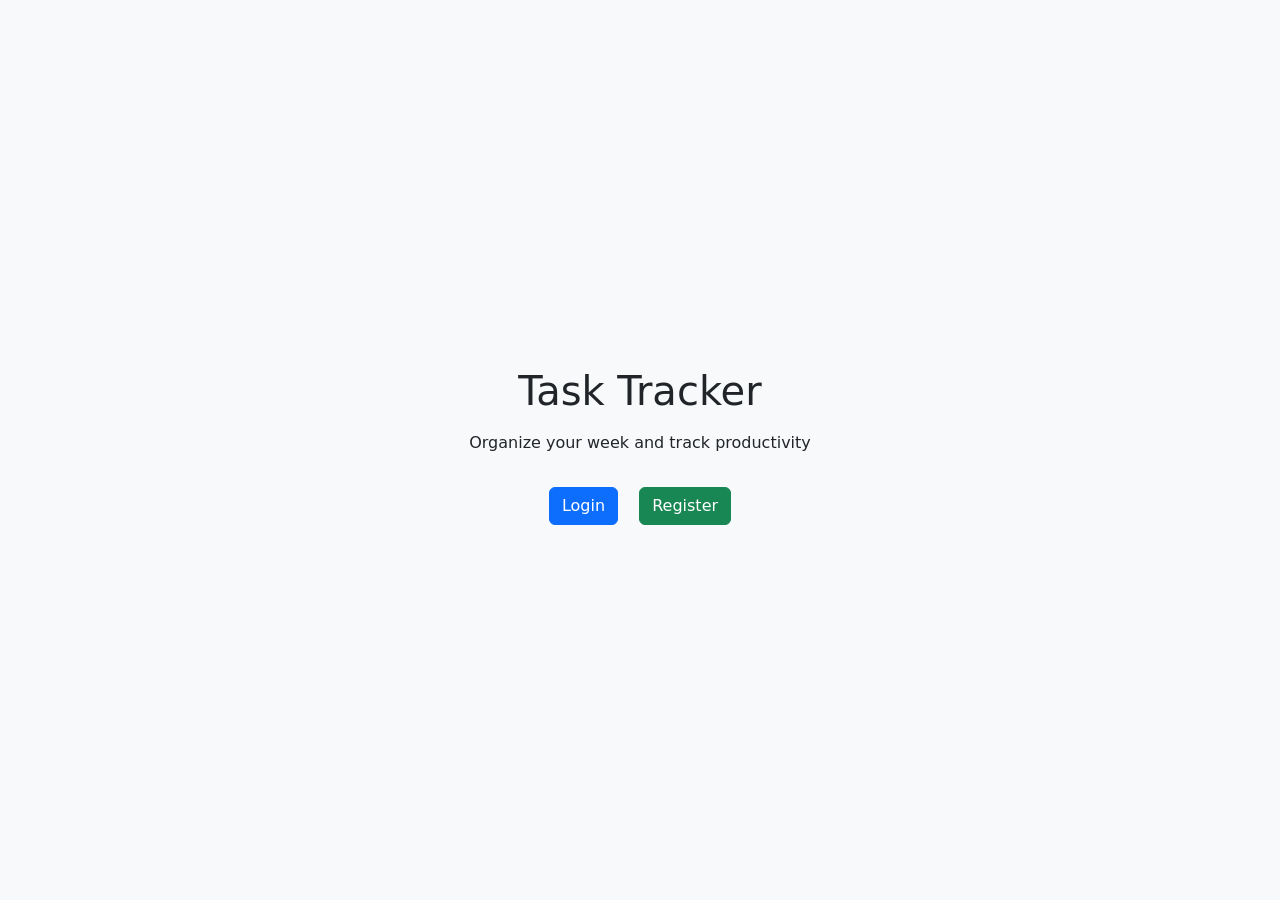
==== templates/index.html @ 0fdc8a70 "Add files via upload" ====
<!DOCTYPE html>
<html>
<head>
    <title>Welcome</title>
    <link href="https://cdn.jsdelivr.net/npm/bootstrap@5.3.3/dist/css/bootstrap.min.css" rel="stylesheet">
</head>

<body class="d-flex justify-content-center align-items-center vh-100 bg-light">

<div class="text-center">

    <h1 class="mb-3">Task Tracker</h1>
    <p class="mb-4">Organize your week and track productivity</p>

    <a href="/login" class="btn btn-primary m-2">Login</a>
    <a href="/register" class="btn btn-success m-2">Register</a>

</div>

</body>
</html>
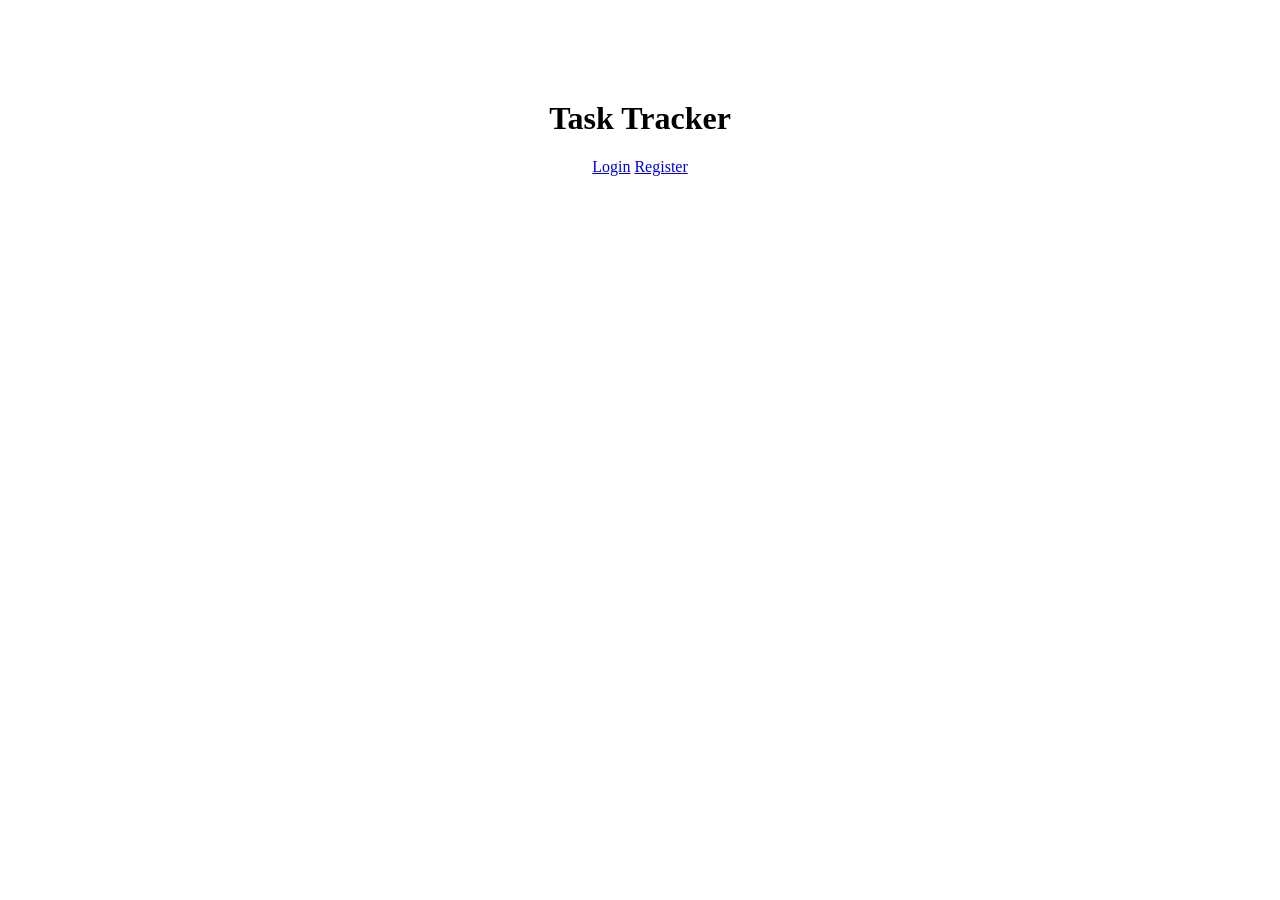
==== commit d554e616: "Revise index.html for new homepage design Updated the homepage layout and title." ====
--- a/templates/index.html
+++ b/templates/index.html
@@ -1,21 +1,14 @@
 <!DOCTYPE html>
 <html>
 <head>
-    <title>Welcome</title>
-    <link href="https://cdn.jsdelivr.net/npm/bootstrap@5.3.3/dist/css/bootstrap.min.css" rel="stylesheet">
+    <title>Home</title>
 </head>
+<body style="text-align:center; margin-top:100px;">
 
-<body class="d-flex justify-content-center align-items-center vh-100 bg-light">
+<h1>Task Tracker</h1>
 
-<div class="text-center">
-
-    <h1 class="mb-3">Task Tracker</h1>
-    <p class="mb-4">Organize your week and track productivity</p>
-
-    <a href="/login" class="btn btn-primary m-2">Login</a>
-    <a href="/register" class="btn btn-success m-2">Register</a>
-
-</div>
+<a href="/login">Login</a>
+<a href="/register">Register</a>
 
 </body>
-</html>+</html>
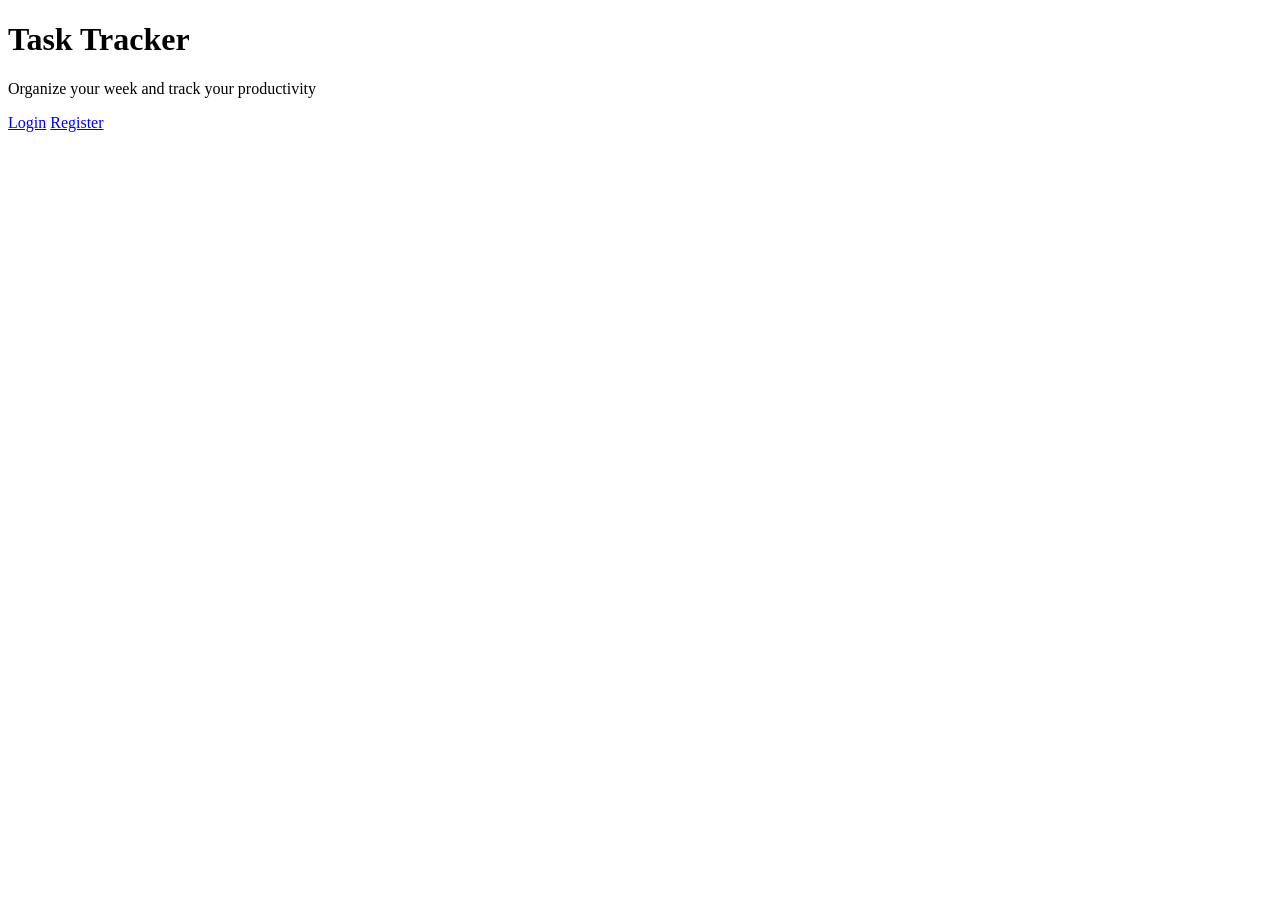
==== commit a4d611df: "Enhance index.html with styling and description Added a stylesheet link and a description paragraph." ====
--- a/templates/index.html
+++ b/templates/index.html
@@ -2,13 +2,20 @@
 <html>
 <head>
     <title>Home</title>
+    <link rel="stylesheet" href="{{ url_for('static', filename='style.css') }}">
 </head>
-<body style="text-align:center; margin-top:100px;">
 
-<h1>Task Tracker</h1>
+<body>
 
-<a href="/login">Login</a>
-<a href="/register">Register</a>
+<div class="container">
+
+    <h1>Task Tracker</h1>
+    <p>Organize your week and track your productivity</p>
+
+    <a href="/login">Login</a>
+    <a href="/register">Register</a>
+
+</div>
 
 </body>
 </html>
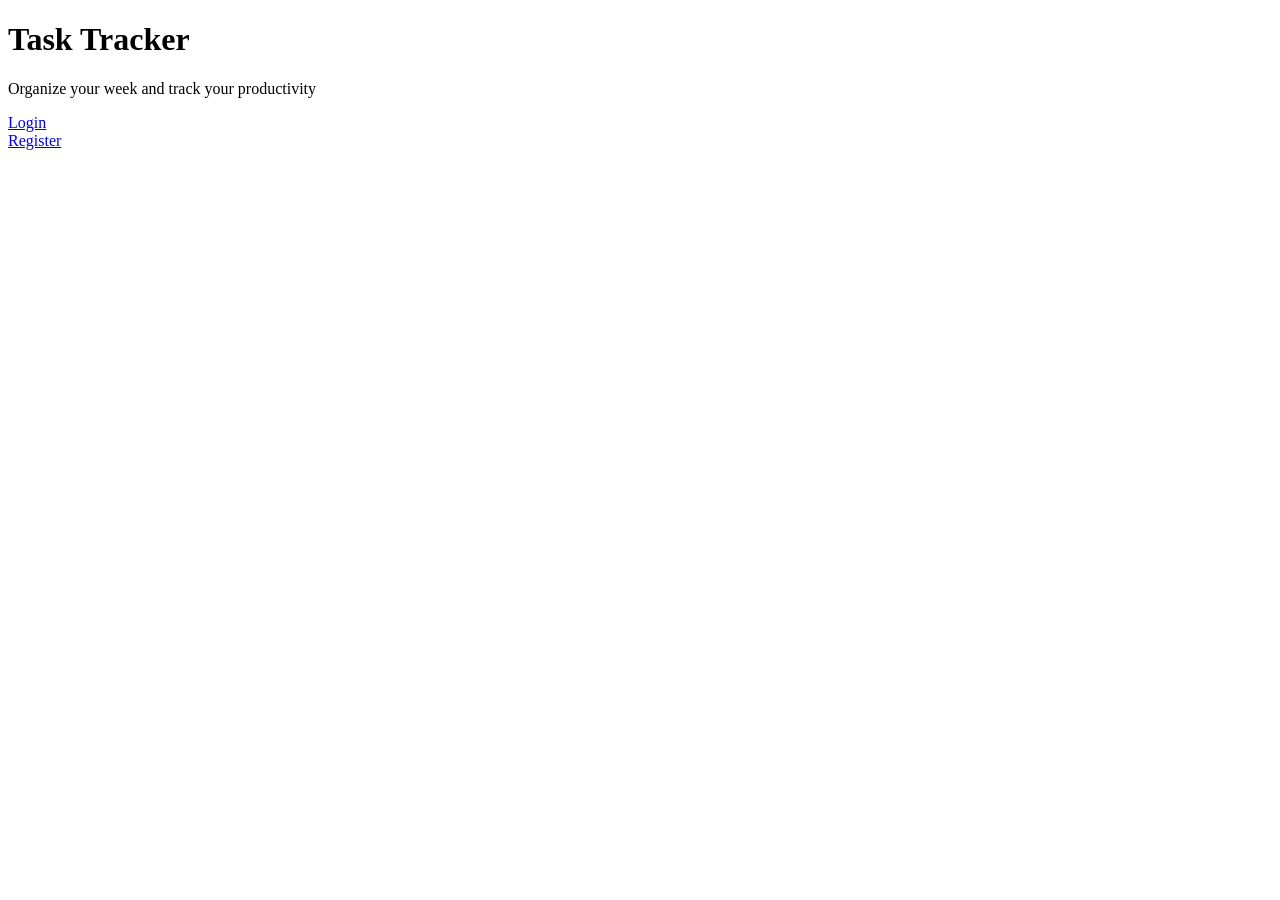
==== commit 6d8e0cef: "Refactor index.html to include card layout Added a card layout for the Task Tracker section." ====
--- a/templates/index.html
+++ b/templates/index.html
@@ -9,11 +9,15 @@
 
 <div class="container">
 
-    <h1>Task Tracker</h1>
-    <p>Organize your week and track your productivity</p>
+    <div class="card center">
 
-    <a href="/login">Login</a>
-    <a href="/register">Register</a>
+        <h1>Task Tracker</h1>
+        <p>Organize your week and track your productivity</p>
+
+        <a href="/login">Login</a><br>
+        <a href="/register">Register</a>
+
+    </div>
 
 </div>
 
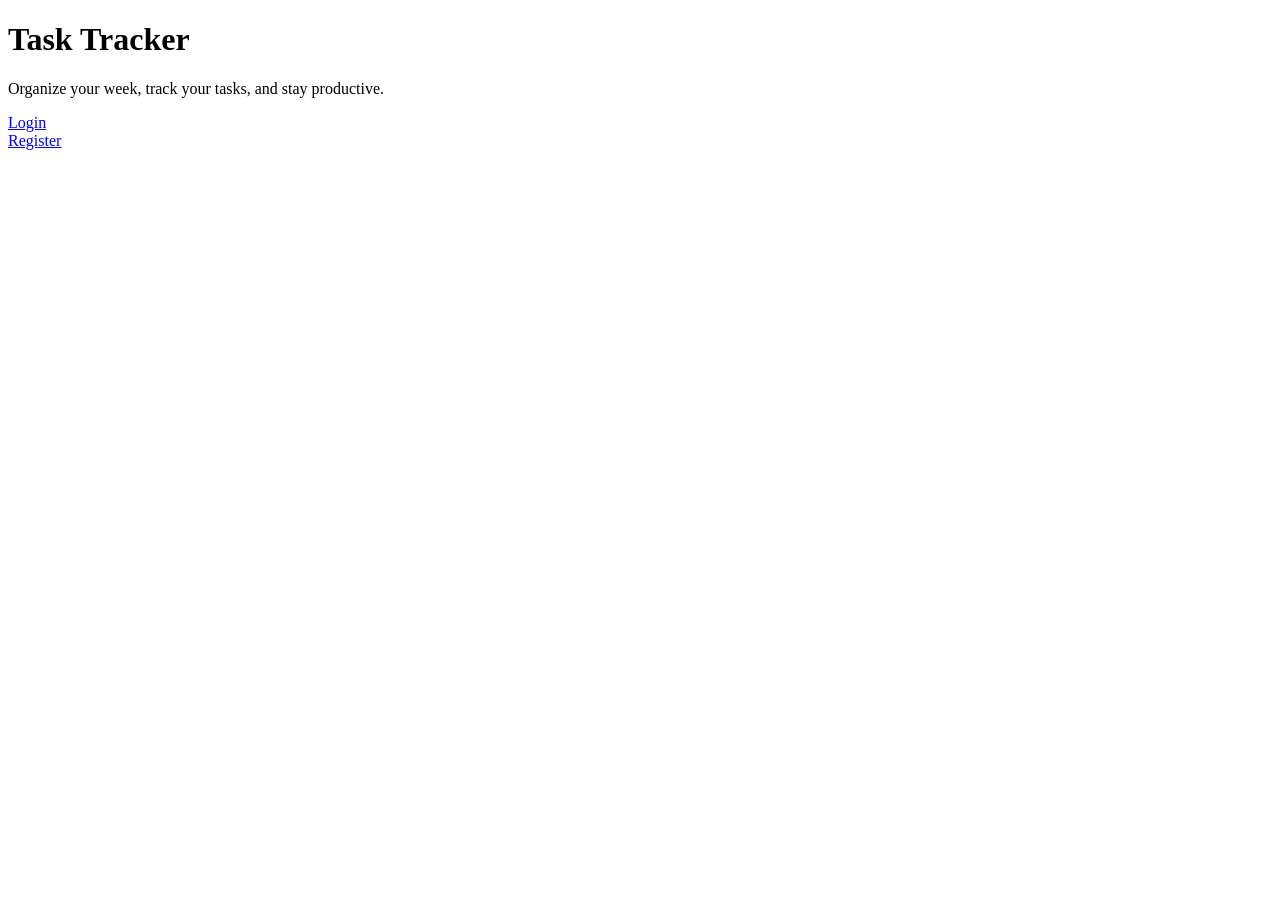
==== commit 5fd6e913: "Update index.html" ====
--- a/templates/index.html
+++ b/templates/index.html
@@ -5,19 +5,28 @@
     <link rel="stylesheet" href="{{ url_for('static', filename='style.css') }}">
 </head>
 
-<body>
+<body class="home-body">
 
-<div class="container">
+<div class="wave-container">
 
-    <div class="card center">
+    <div class="container">
 
-        <h1>Task Tracker</h1>
-        <p>Organize your week and track your productivity</p>
+        <div class="card center">
 
-        <a href="/login">Login</a><br>
-        <a href="/register">Register</a>
+            <h1>Task Tracker</h1>
+            <p>Organize your week, track your tasks, and stay productive.</p>
+
+            <a href="/login">Login</a>
+            <br>
+            <a href="/register">Register</a>
+
+        </div>
 
     </div>
+
+    <!-- WAVES -->
+    <div class="wave wave1"></div>
+    <div class="wave wave2"></div>
 
 </div>
 
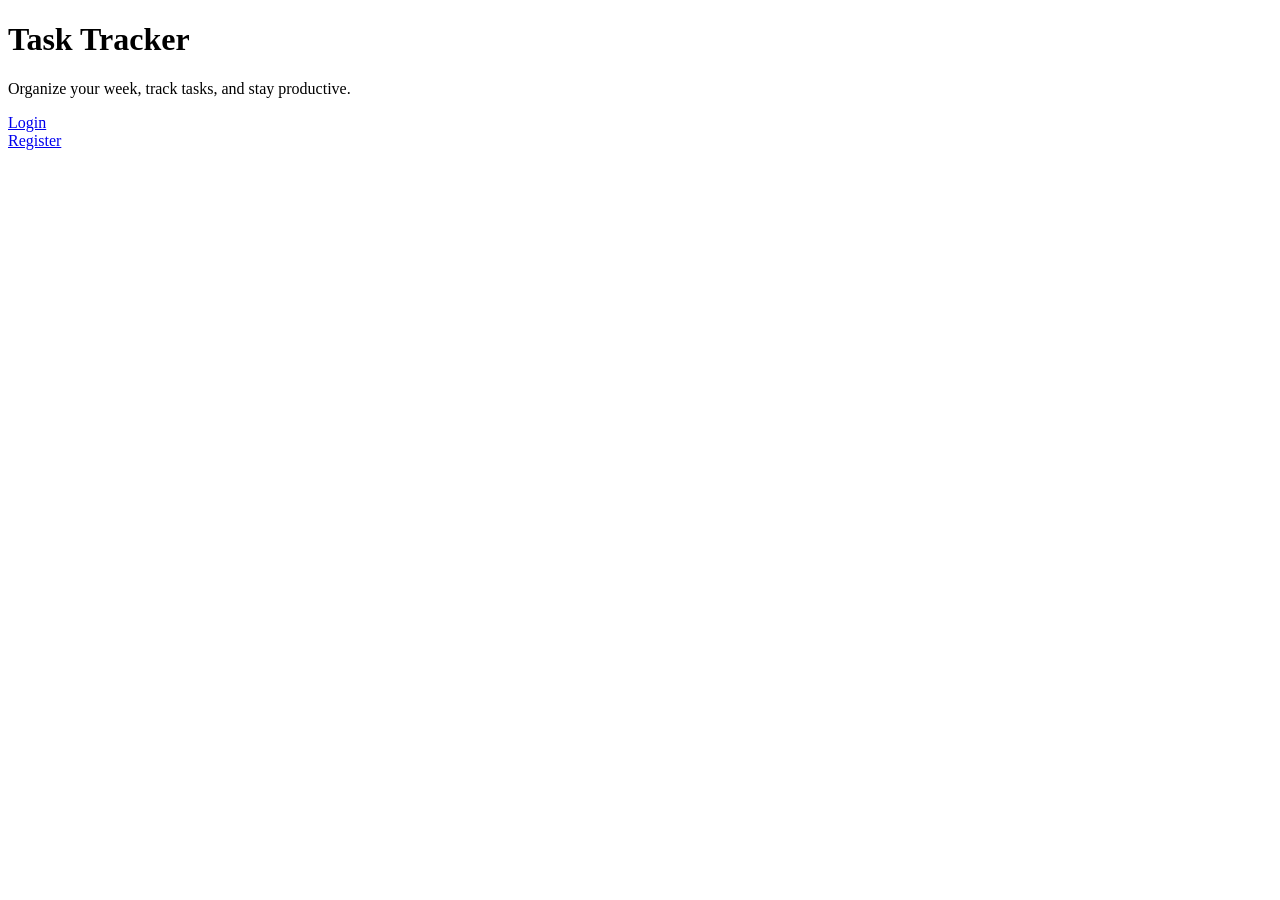
==== commit e80a3526: "Update index.html" ====
--- a/templates/index.html
+++ b/templates/index.html
@@ -5,28 +5,19 @@
     <link rel="stylesheet" href="{{ url_for('static', filename='style.css') }}">
 </head>
 
-<body class="home-body">
+<body class="home">
 
-<div class="wave-container">
+<div class="overlay">
 
-    <div class="container">
+    <div class="card center">
 
-        <div class="card center">
+        <h1>Task Tracker</h1>
+        <p>Organize your week, track tasks, and stay productive.</p>
 
-            <h1>Task Tracker</h1>
-            <p>Organize your week, track your tasks, and stay productive.</p>
-
-            <a href="/login">Login</a>
-            <br>
-            <a href="/register">Register</a>
-
-        </div>
+        <a href="/login">Login</a><br>
+        <a href="/register">Register</a>
 
     </div>
-
-    <!-- WAVES -->
-    <div class="wave wave1"></div>
-    <div class="wave wave2"></div>
 
 </div>
 
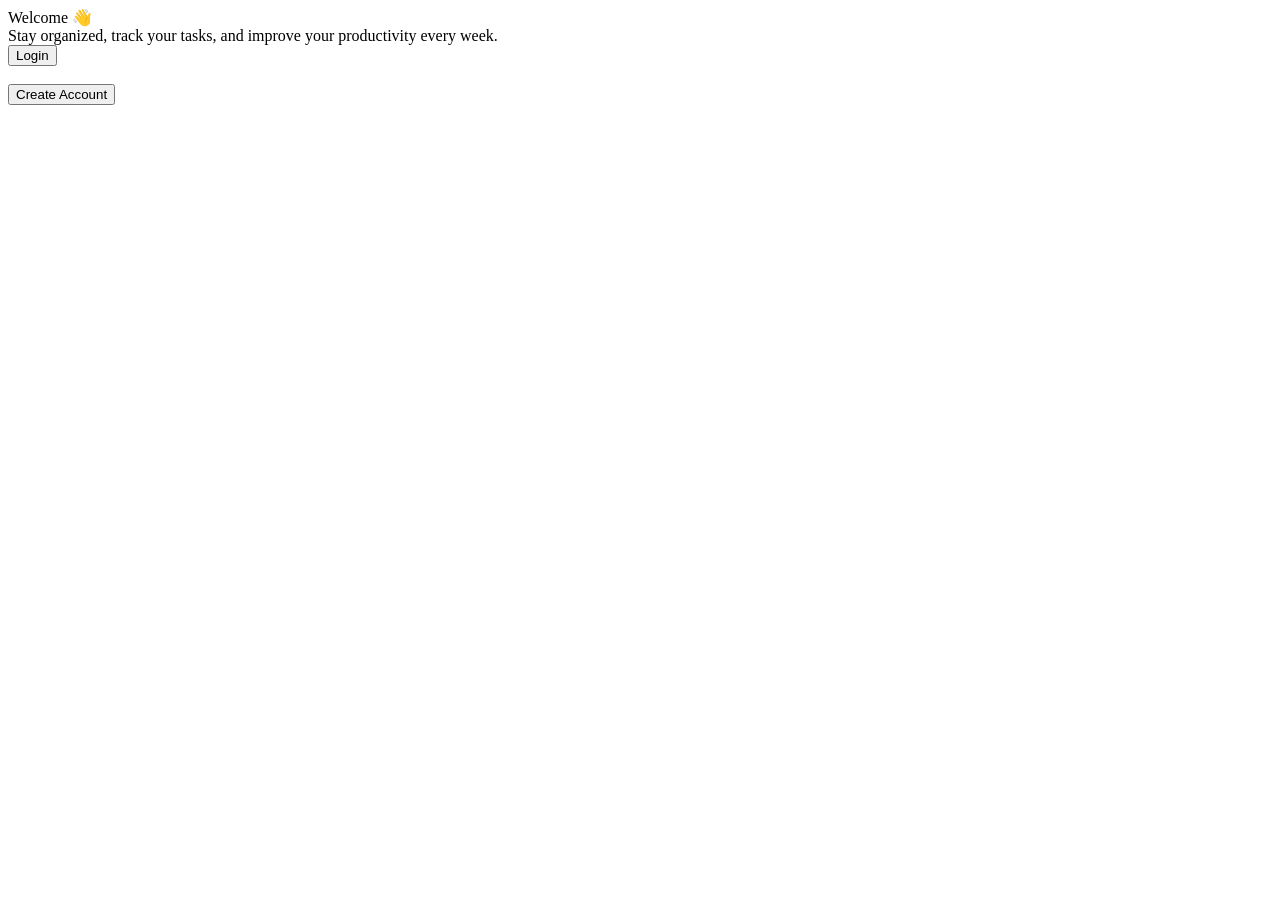
==== commit b48e72c6: "Update index.html" ====
--- a/templates/index.html
+++ b/templates/index.html
@@ -7,17 +7,17 @@
 
 <body class="home">
 
-<div class="overlay">
+<div class="home-card">
 
-    <div class="card center">
+    <div class="welcome-title">Welcome 👋</div>
 
-        <h1>Task Tracker</h1>
-        <p>Organize your week, track tasks, and stay productive.</p>
+    <div class="welcome-text">
+        Stay organized, track your tasks, and improve your productivity every week.
+    </div>
 
-        <a href="/login">Login</a><br>
-        <a href="/register">Register</a>
-
-    </div>
+    <a href="/login"><button>Login</button></a>
+    <br><br>
+    <a href="/register"><button>Create Account</button></a>
 
 </div>
 
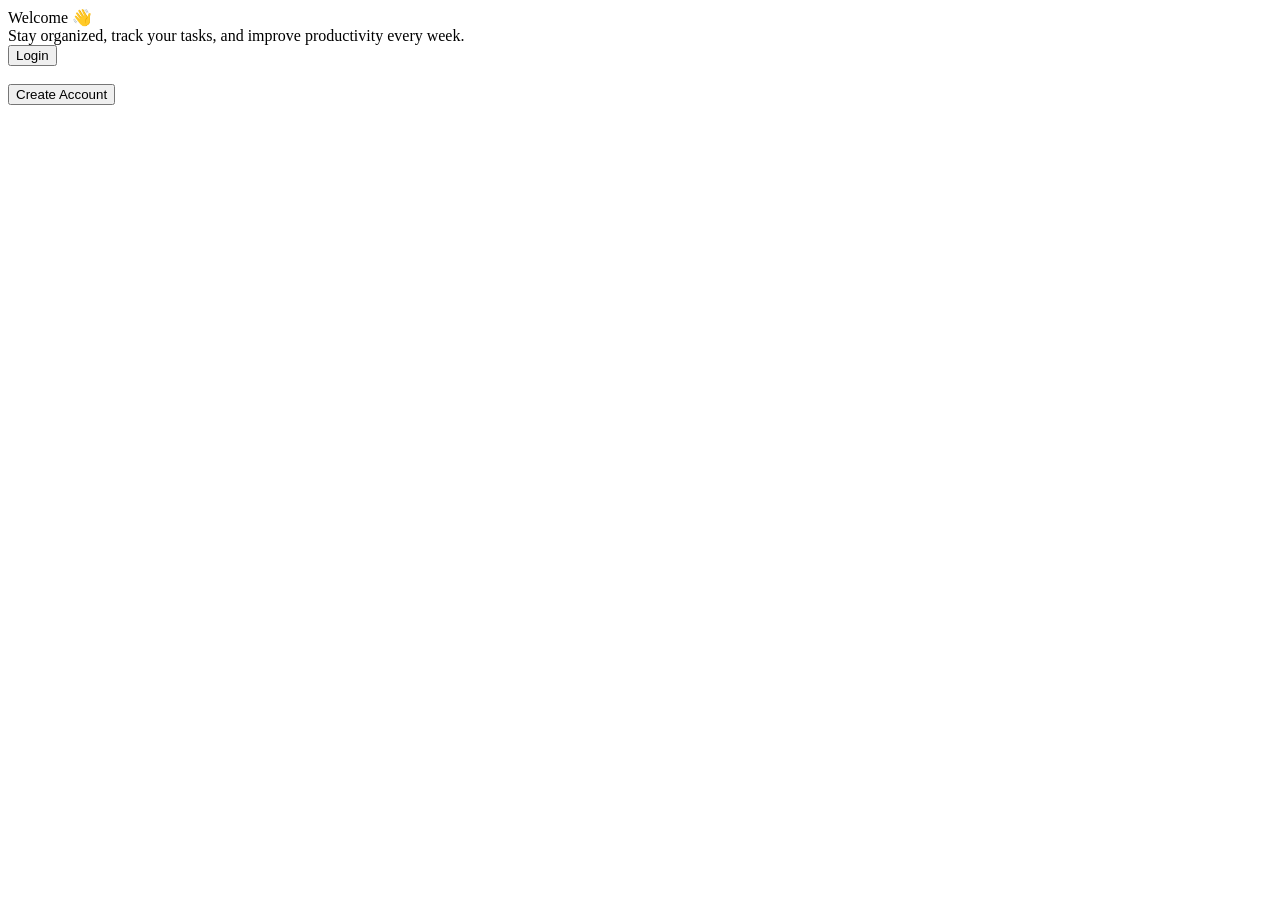
==== commit 9b350ceb: "Refactor index.html layout and container classes Updated HTML structure and class names for layout." ====
--- a/templates/index.html
+++ b/templates/index.html
@@ -5,19 +5,23 @@
     <link rel="stylesheet" href="{{ url_for('static', filename='style.css') }}">
 </head>
 
-<body class="home">
+<body>
 
-<div class="home-card">
+<div class="container">
 
-    <div class="welcome-title">Welcome 👋</div>
+    <div class="home-card">
 
-    <div class="welcome-text">
-        Stay organized, track your tasks, and improve your productivity every week.
+        <div class="welcome-title">Welcome 👋</div>
+
+        <div class="welcome-text">
+            Stay organized, track your tasks, and improve productivity every week.
+        </div>
+
+        <a href="/login"><button>Login</button></a>
+        <br><br>
+        <a href="/register"><button>Create Account</button></a>
+
     </div>
-
-    <a href="/login"><button>Login</button></a>
-    <br><br>
-    <a href="/register"><button>Create Account</button></a>
 
 </div>
 
